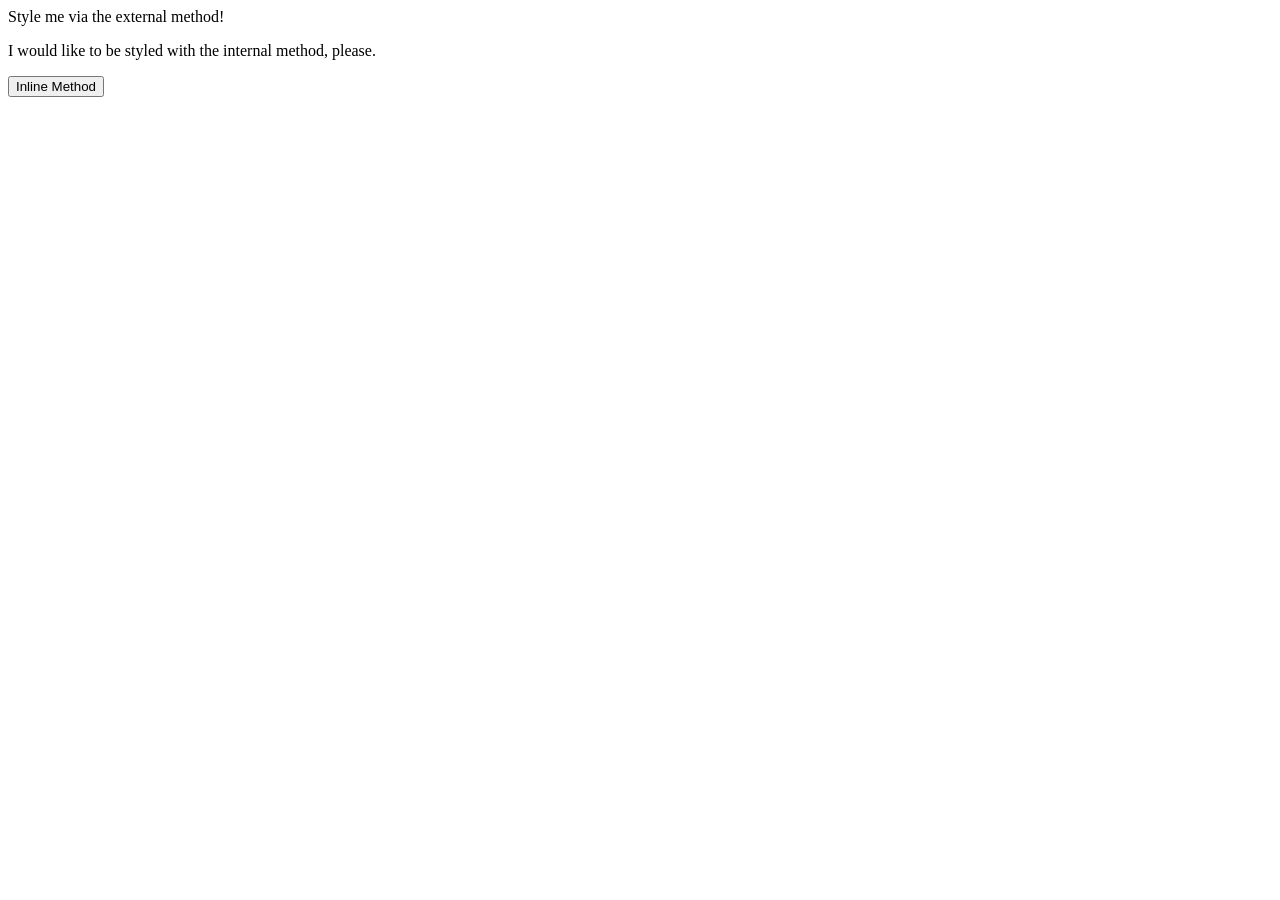
==== foundations/intro-to-css/01-css-methods/index.html @ 83488a5c "Add style.css and link to index.html" ====
<!doctype html>
<html lang="en">
  <head>
    <meta charset="UTF-8" />
    <meta http-equiv="X-UA-Compatible" content="IE=edge" />
    <meta name="viewport" content="width=device-width, initial-scale=1.0" />
    <link href="style.css" rel="stylesheet" />
    <title>Methods for Adding CSS</title>
  </head>
  <body>
    <div>Style me via the external method!</div>
    <p>I would like to be styled with the internal method, please.</p>
    <button>Inline Method</button>
  </body>
</html>
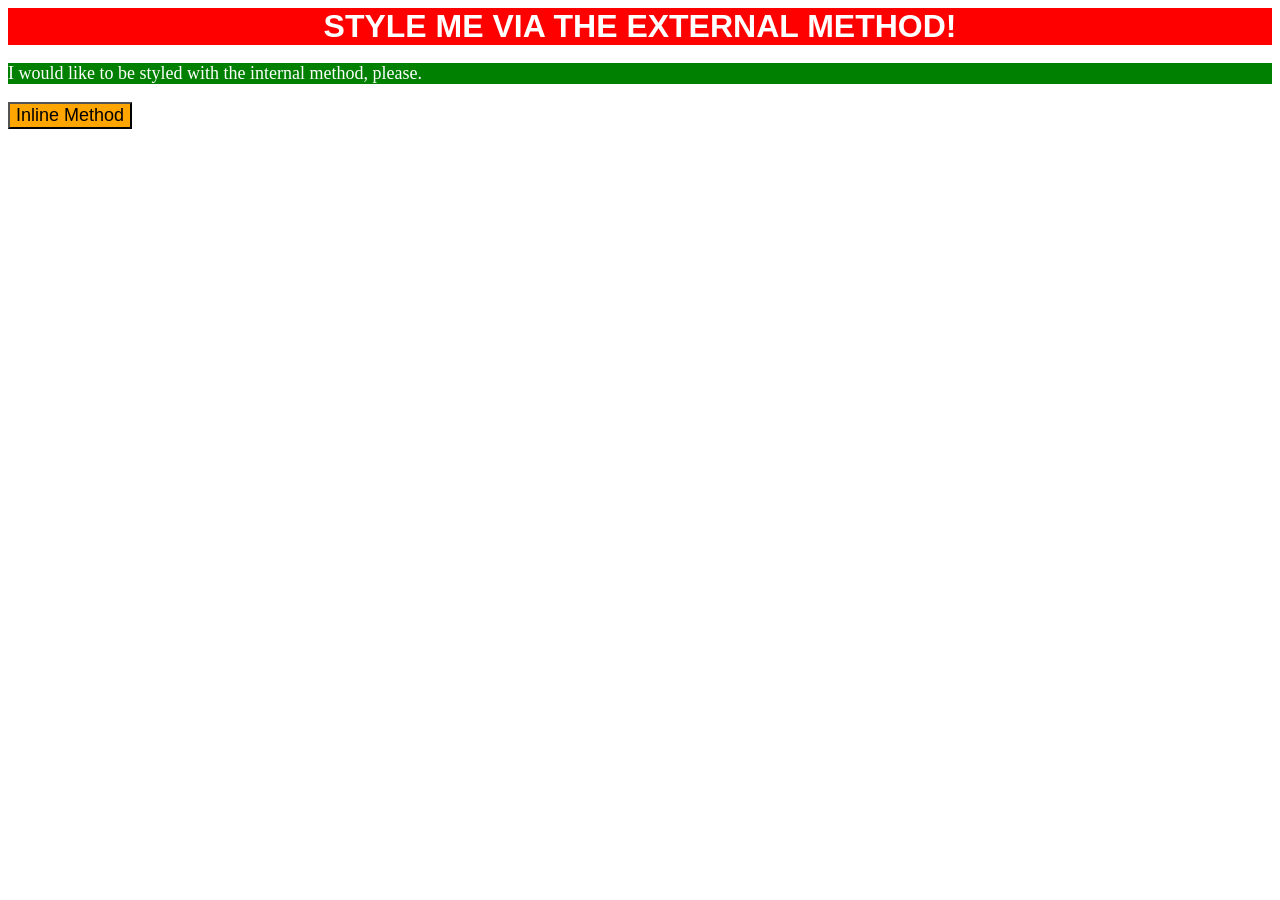
==== commit e74a798e: "Add styles using external, internal and inline CSS methods" ====
--- a/foundations/intro-to-css/01-css-methods/index.html
+++ b/foundations/intro-to-css/01-css-methods/index.html
@@ -6,10 +6,19 @@
     <meta name="viewport" content="width=device-width, initial-scale=1.0" />
     <link href="style.css" rel="stylesheet" />
     <title>Methods for Adding CSS</title>
+    <style>
+      p {
+        background-color: green;
+        color: white;
+        font-size: 18px;
+      }
+    </style>
   </head>
   <body>
     <div>Style me via the external method!</div>
     <p>I would like to be styled with the internal method, please.</p>
-    <button>Inline Method</button>
+    <button style="background-color: orange; font-size: 18px">
+      Inline Method
+    </button>
   </body>
 </html>
--- a/foundations/intro-to-css/01-css-methods/style.css
+++ b/foundations/intro-to-css/01-css-methods/style.css
@@ -0,0 +1,9 @@
+div {
+  font-family: sans-serif;
+  text-align: center;
+  text-transform: uppercase;
+  background-color: red;
+  color: white;
+  font-size: 32px;
+  font-weight: bold;
+}
